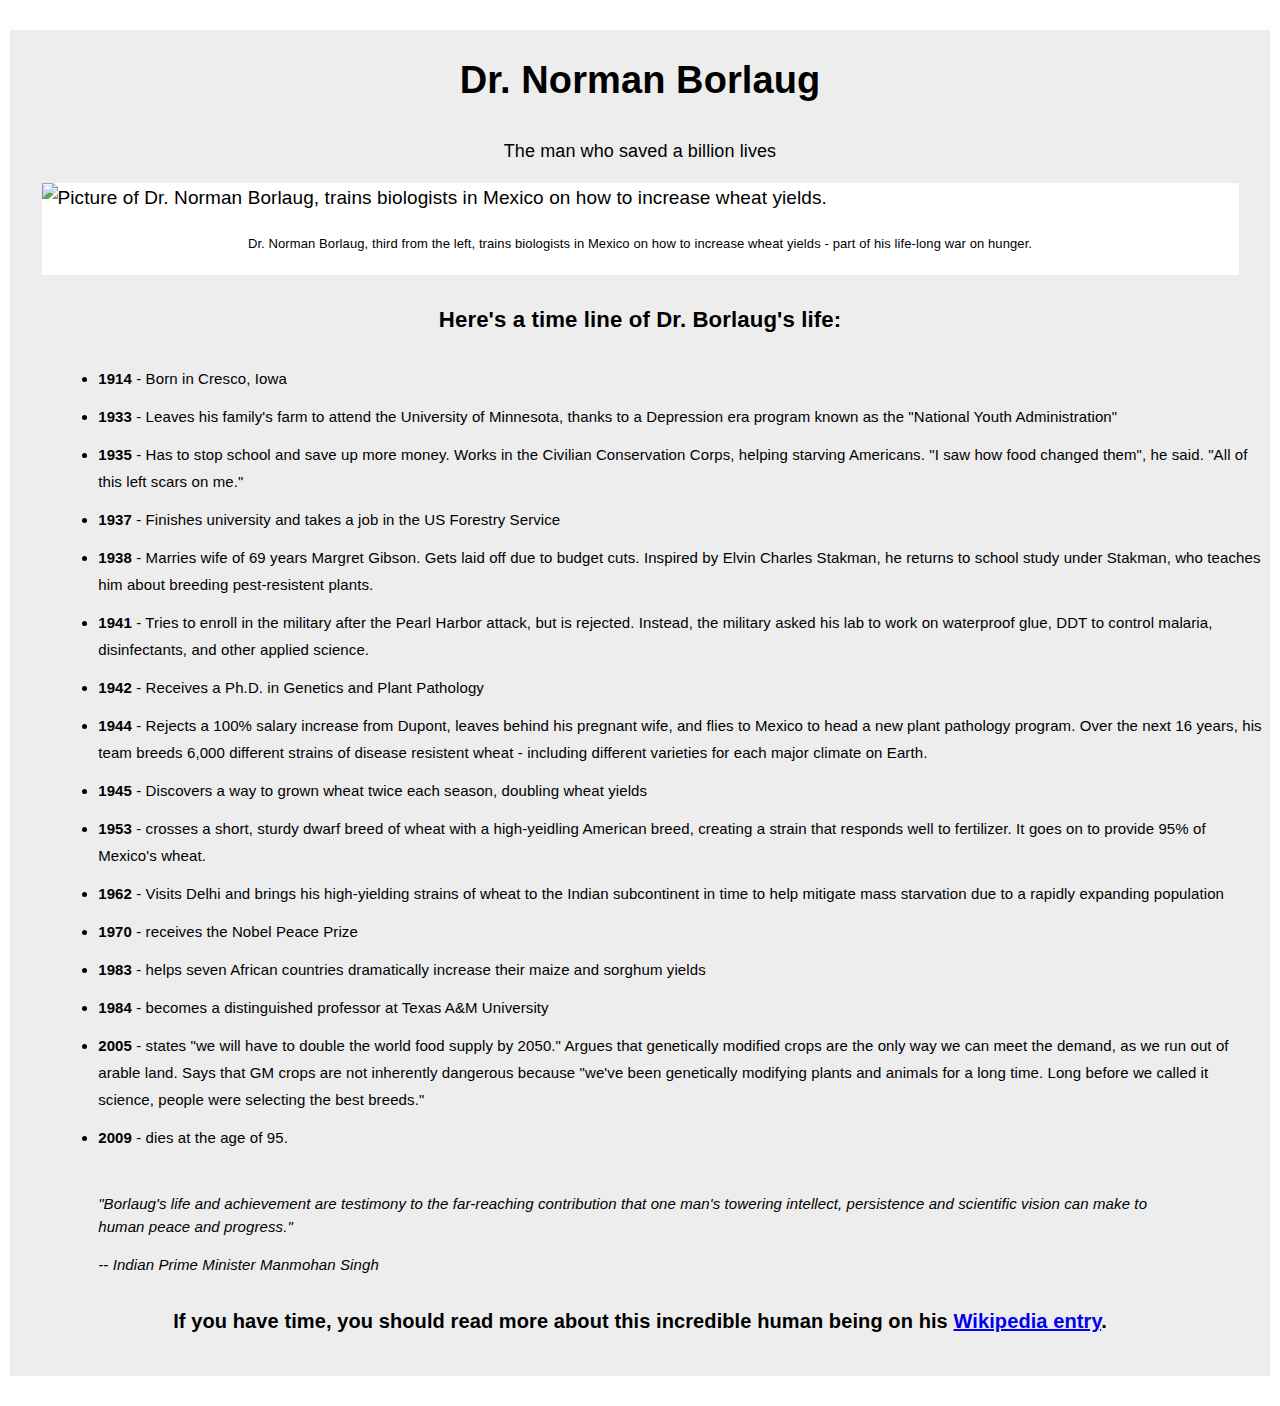
==== 01-Landing/index.html @ fc33f6e6 "Uploading three landing to be evaluated by freecodecamp." ====
<!DOCTYPE html>
<html lang="en">

<head>
  <meta charset="UTF-8" />
  <meta http-equiv="X-UA-Compatible" content="IE=edge" />
  <meta name="viewport" content="width=device-width, initial-scale=1.0" />
  <link rel="stylesheet" href="./styles.css" />
  <title>Document</title>
</head>

<body>

  <div class="main-container">
    <header class="header">
      <div class="container-title-h1">
        <h1>Dr. Norman Borlaug</h1>
      </div>
      <div class="container-title-h4">
        <h4>The man who saved a billion lives</h4>
      </div>
    </header>

    <main>
      <div class="container-img">
          <img loading="lazy" decoding="async" src="https://cdn.freecodecamp.org/testable-projects-fcc/images/tribute-page-main-image.jpg" alt="Picture of Dr. Norman Borlaug, trains biologists in Mexico on how to increase wheat yields." lazyalt="image"/>
      </div>
      <div>
        <h4 class="image-caption-text">
          Dr. Norman Borlaug, third from the left, trains biologists in Mexico
          on how to increase wheat yields - part of his life-long war on hunger.
        </h4>
      </div>
    </main>

    <section class="section-for-years">
      <div class="container-title-h3">
        <h3>Here's a time line of Dr. Borlaug's life:</h3>
      </div>
      <div class="container-list">
        <ul>
          <li><span>1914</span> - Born in Cresco, Iowa</li>
          <li>
            <span>1933</span> - Leaves his family's farm to attend the University of
            Minnesota, thanks to a Depression era program known as the "National
            Youth Administration"
          </li>
          <li>
            <span>1935</span> - Has to stop school and save up more money. Works in the
            Civilian Conservation Corps, helping starving Americans. "I saw how
            food changed them", he said. "All of this left scars on me."
          </li>
          <li>
            <span>1937</span> - Finishes university and takes a job in the US Forestry
            Service
          </li>
          <li>
            <span>1938</span> - Marries wife of 69 years Margret Gibson. Gets laid off due to
            budget cuts. Inspired by Elvin Charles Stakman, he returns to school
            study under Stakman, who teaches him about breeding pest-resistent
            plants.
          </li>
          <li>
            <span>1941</span> - Tries to enroll in the military after the Pearl Harbor
            attack, but is rejected. Instead, the military asked his lab to work
            on waterproof glue, DDT to control malaria, disinfectants, and other
            applied science.
          </li>
          <li><span>1942</span> - Receives a Ph.D. in Genetics and Plant Pathology</li>
          <li>
            <span>1944</span> - Rejects a 100% salary increase from Dupont, leaves behind his
            pregnant wife, and flies to Mexico to head a new plant pathology
            program. Over the next 16 years, his team breeds 6,000 different
            strains of disease resistent wheat - including different varieties
            for each major climate on Earth.
          </li>
          <li>
            <span>1945</span> - Discovers a way to grown wheat twice each season, doubling
            wheat yields
          </li>
          <li>
            <span>1953</span> - crosses a short, sturdy dwarf breed of wheat with a
            high-yeidling American breed, creating a strain that responds well
            to fertilizer. It goes on to provide 95% of Mexico's wheat.
          </li>
          <li>
            <span>1962</span> - Visits Delhi and brings his high-yielding strains of wheat to
            the Indian subcontinent in time to help mitigate mass starvation due
            to a rapidly expanding population
          </li>
          <li><span>1970</span> - receives the Nobel Peace Prize</li>
          <li>
            <span>1983</span> - helps seven African countries dramatically increase their
            maize and sorghum yields
          </li>
          <li>
            <span>1984</span> - becomes a distinguished professor at Texas A&M University
          </li>
          <li>
            <span>2005</span> - states "we will have to double the world food supply by
            2050." Argues that genetically modified crops are the only way we
            can meet the demand, as we run out of arable land. Says that GM
            crops are not inherently dangerous because "we've been genetically
            modifying plants and animals for a long time. Long before we called
            it science, people were selecting the best breeds."
          </li>
          <li><span>2009</span> - dies at the age of 95.</li>
        </ul>
      </div>
    </section>

    <section class="section-p">
      <div class="container-p">
        <p>
          "Borlaug's life and achievement are testimony to the far-reaching
          contribution that one man's towering intellect, persistence and
          scientific vision can make to human peace and progress."
        </p>
      </div>
      <div class="container-h4">
        <h4>-- Indian Prime Minister Manmohan Singh</h4>
      </div>
    </section>

    <footer>
      <h3>
        If you have time, you should read more about this incredible human being
        on his <a href="https://en.wikipedia.org/wiki/Norman_Borlaug" target="_alt">Wikipedia entry</a>.
      </h3>
    </footer>
  </div>
</body>

</html>
---- 01-Landing/styles.css ----
* {
  margin: 0rem;
  padding: 0rem;
  box-sizing: border-box;
}

html {
  font-size: 62.5%; /* 1REM = 10px */
}

body {
  font-family: -apple-system, BlinkMacSystemFont, 'Segoe UI', 'Roboto', 'Helvetica Neue', Arial, sans-serif;
  font-weight: 200;
  font-size: 1.9rem;
  line-height: 3rem;
  letter-spacing: 0.1px;
}

/************* Global **************/
h1,h2,h3,h4{
  text-align: center;
}

/************* Main Container **************/
.main-container{
  background-color: hsl(0, 0%, 93%);
  margin: 1rem;
}
@media only screen and (min-width: 720px) and (min-height: 1000px){
  .main-container{
    margin: 3rem 1rem;
  }
}
@media only screen and (min-width: 1000px) and (orientation: landscape){
  .main-container{
    margin: 3rem 1rem;
  }
}

.header {
  display: flex;
  flex-direction: column;
  padding-top: 3rem;
  font-size: 2.5rem;
}

.container-title-h1 h1{
  text-align: center;
  line-height: 4rem;
  font-size: 3.8rem;
}

.container-title-h4{
  margin: 4rem 0rem 2rem 0rem;
}

.container-title-h4 h4{
  font-weight: 200;
  font-size: 1.8rem;
  text-align: center;
  line-height: 2.3rem;
}

main {
  width: 95%;
  margin: 0 auto;
  background-color: white;
  display: flex;
  flex-direction: column;
}

.container-img {
  display: flex;
}

img {
  width: 100%;
  height: 100%;
}

.image-caption-text{
  padding: 2rem 0rem;
  font-weight: 400;
  text-align: center;
  font-size: 1.3rem;
  line-height: 2.2rem;
}

.section-for-years {
  width: 100%;
  margin-top: 3rem;
  display: flex;
  flex-direction: column;
}

.container-title-h3 {
  margin-bottom: 3rem;
}

.container-title-h3 h3{
  text-align: center;
}

.container-list {
  width: 100%;
}

.container-list ul{
  width: 100%;
  padding: 0rem 0.3rem 0rem 8%;
}
@media only screen and (min-width: 370px) and (min-height: 600px){
  .container-list ul{
    padding: 0rem 0.6rem 0rem 7%;
  }
}
@media only screen and (min-width: 1200px) and (orientation: landscape){
  .container-list ul{
    padding: 0rem 0.6rem 0rem 7%;
  }
}
/* @media only screen and (min-width: 700px) and (orientation: landscape){
  .container-list ul{
    padding: 0rem 0.6rem 0rem 5rem;
  }
} */

.container-list ul li{
  font-size: 1.5rem;
  font-weight: 400;
  line-height: 2.7rem;
  margin-bottom: 1.1rem;
}

.container-list ul li span{
  font-weight: bold;
}

.section-p{
  display: flex;
  flex-direction: column;
  margin-top: 3rem;
  font-style: italic;
  padding-left: 5%;
}
@media only screen and (min-width: 370px) and (min-height: 600px){
  .section-p{
    padding-left: 7%;
  }
}
@media only screen and (min-width: 640px) and (orientation: landscape){
  .section-p{
    padding-left: 7%;
  }
}

.container-p{
  width: 90%;
}

.container-p P{
  line-height: 2.3rem;
  font-size: 1.5rem;
  font-weight: 400;
  text-align: left;
}

.container-h4{
  align-items: flex-start;
  margin: 1.5rem 0rem 3rem 0rem;
}

.container-h4 h4{
  line-height: 2.3rem;
  font-weight: 400;
  font-size: 1.5rem;
  text-align: left;
}

footer{
  display: flex;
  justify-content: center;
}

footer h3{
  font-size: 2rem;
  padding: 0rem 0rem 4rem 0rem;
  width: 90%;
}
@media only screen and (min-width: 700px) and (orientation: landscape){
  footer h3{
    width: 90%;
  }
}
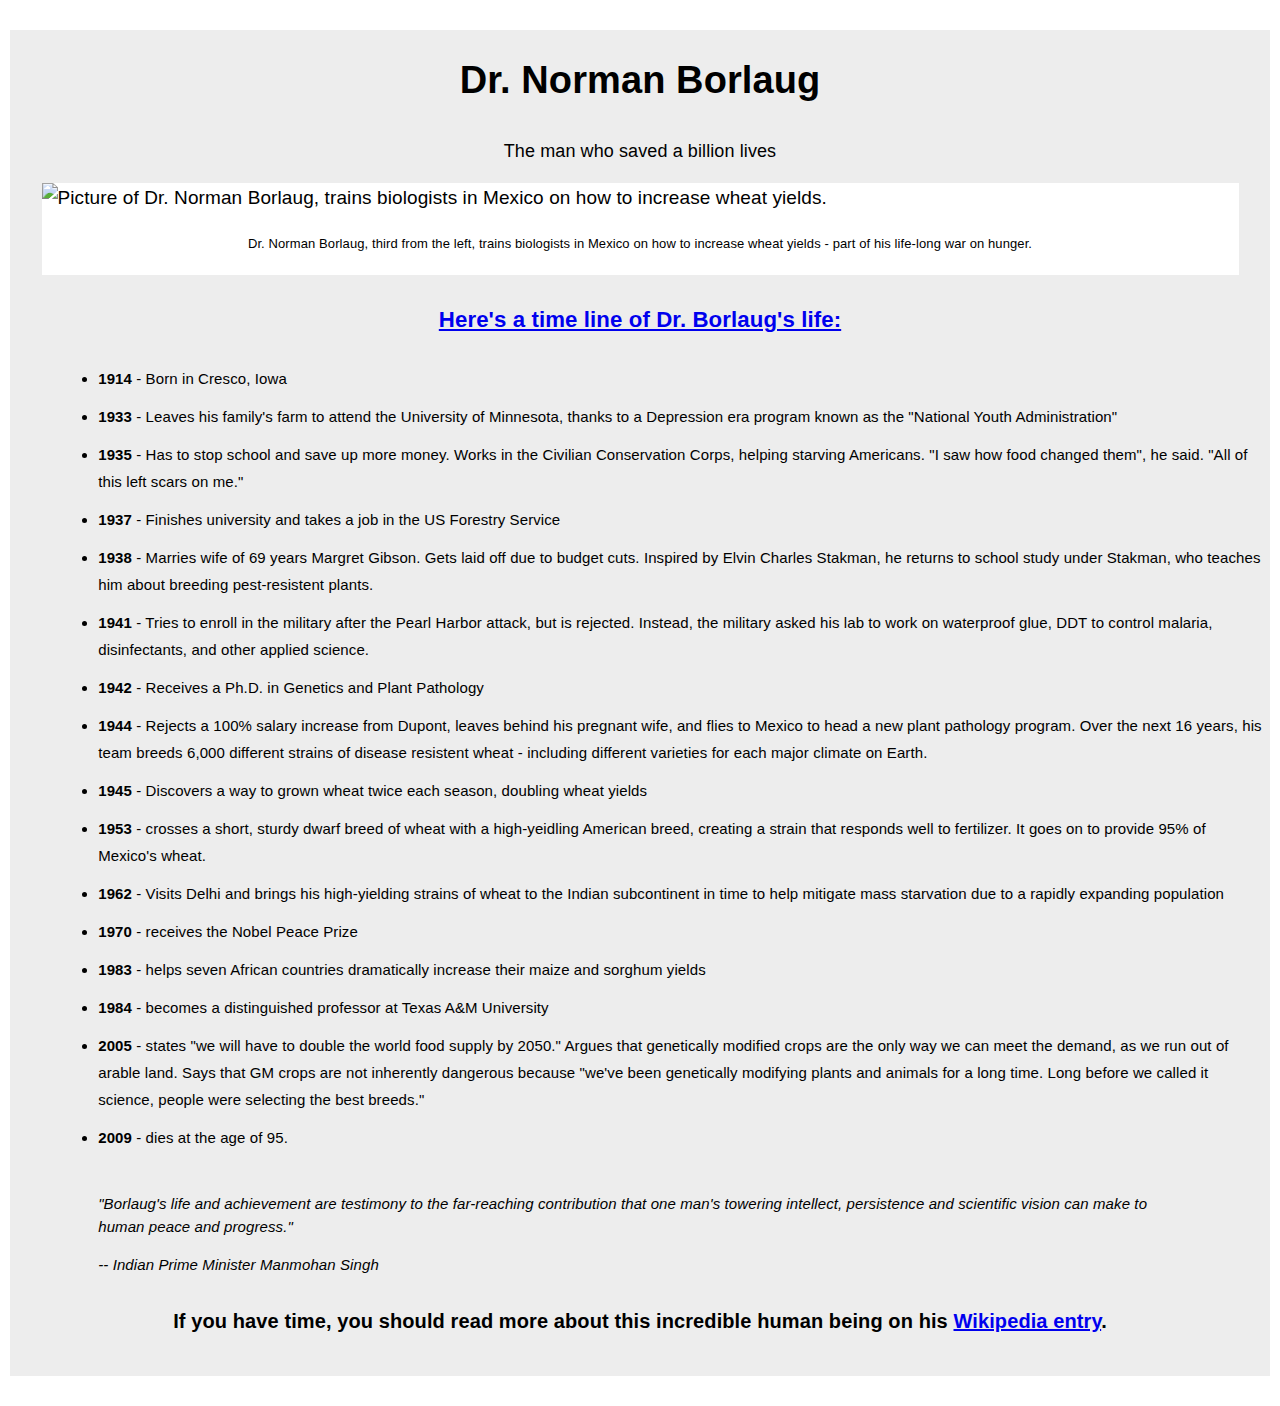
==== commit 517dc6a6: "Done landing page number one." ====
--- a/01-Landing/index.html
+++ b/01-Landing/index.html
@@ -11,10 +11,10 @@
 
 <body>
 
-  <div class="main-container">
+  <div class="main-container" id="main">
     <header class="header">
       <div class="container-title-h1">
-        <h1>Dr. Norman Borlaug</h1>
+        <h1 id="title">Dr. Norman Borlaug</h1>
       </div>
       <div class="container-title-h4">
         <h4>The man who saved a billion lives</h4>
@@ -22,20 +22,21 @@
     </header>
 
     <main>
-      <div class="container-img">
-          <img loading="lazy" decoding="async" src="https://cdn.freecodecamp.org/testable-projects-fcc/images/tribute-page-main-image.jpg" alt="Picture of Dr. Norman Borlaug, trains biologists in Mexico on how to increase wheat yields." lazyalt="image"/>
-      </div>
-      <div>
-        <h4 class="image-caption-text">
-          Dr. Norman Borlaug, third from the left, trains biologists in Mexico
-          on how to increase wheat yields - part of his life-long war on hunger.
-        </h4>
-      </div>
+      <figure class="container-img" id="img-div">
+          <img id="image" loading="lazy" decoding="async" src="https://cdn.freecodecamp.org/testable-projects-fcc/images/tribute-page-main-image.jpg" alt="Picture of Dr. Norman Borlaug, trains biologists in Mexico on how to increase wheat yields." lazyalt="image"/>
+
+          <div>
+            <h4 id="img-caption" class="image-caption-text">
+              Dr. Norman Borlaug, third from the left, trains biologists in Mexico
+              on how to increase wheat yields - part of his life-long war on hunger.
+            </h4>
+          </div>
+      </figure>
     </main>
 
     <section class="section-for-years">
       <div class="container-title-h3">
-        <h3>Here's a time line of Dr. Borlaug's life:</h3>
+        <h3 id="tribute-info"><a id="tribute-link" target="_blank" href="https://www.worldfoodprize.org/index.cfm/87428/39975/tributes_to_norman_borlaug_from_around_the_world">Here's a time line of Dr. Borlaug's life:</a></h3>
       </div>
       <div class="container-list">
         <ul>
@@ -125,10 +126,12 @@
     <footer>
       <h3>
         If you have time, you should read more about this incredible human being
-        on his <a href="https://en.wikipedia.org/wiki/Norman_Borlaug" target="_alt">Wikipedia entry</a>.
+        on his <a href="https://en.wikipedia.org/wiki/Norman_Borlaug" id="tribute-link" target="_alt">Wikipedia entry</a>.
       </h3>
     </footer>
   </div>
+
+  <script src="https://cdn.freecodecamp.org/testable-projects-fcc/v1/bundle.js"></script>
 </body>
 
 </html>--- a/01-Landing/styles.css
+++ b/01-Landing/styles.css
@@ -65,17 +65,18 @@
   width: 95%;
   margin: 0 auto;
   background-color: white;
+  /* display: flex;
+  flex-direction: column; */
+}
+
+.container-img {
   display: flex;
   flex-direction: column;
 }
 
-.container-img {
-  display: flex;
-}
-
 img {
-  width: 100%;
-  height: 100%;
+  max-width: 100%;
+  /* height: 100%; */
 }
 
 .image-caption-text{
